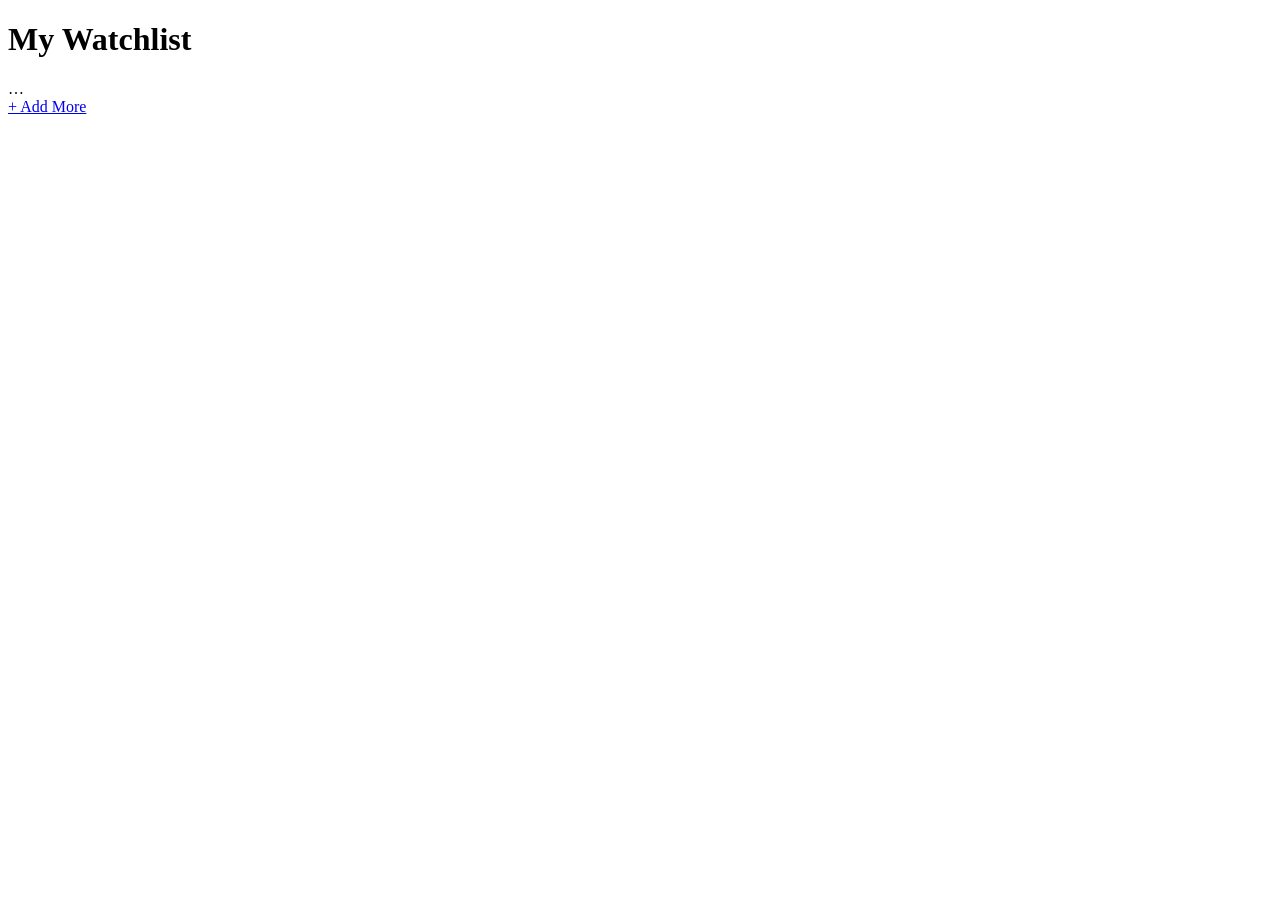
==== webapp/static/index.html @ 47c103fd "feat(webapp): add 4-page prototype with FastAPI and sentiment colors" ====
<!doctype html>
<html lang="th">
<head>
  <meta charset="utf-8">
  <meta name="viewport" content="width=device-width, initial-scale=1">
  <title>My Watchlist · Stock News Sentiment</title>
  <link rel="preconnect" href="https://fonts.googleapis.com">
  <link href="https://fonts.googleapis.com/css2?family=Inter:wght@400;500;600;700&family=Sarabun:wght@400;600;700&display=swap" rel="stylesheet">
  <link rel="stylesheet" href="/static/css/app.css">
</head>
<body>
  <main class="wrap narrow">
    <div class="topbar">
      <div class="grow"><h1>My Watchlist</h1><div class="sub" id="count">…</div></div>
      <a class="btn btn-outline" href="/search">+ Add More</a>
    </div>
    <div id="cards" aria-live="polite">
      <div class="card skeleton"></div>
      <div class="card skeleton" style="margin-top:10px"></div>
    </div>
    <p class="disclaimer" id="disclaimer"></p>
  </main>
  <script src="/static/js/common.js"></script>
  <script>
    SS.nav("home");
    document.getElementById("disclaimer").textContent = SS.DISCLAIMER + " · ราคาเป็นข้อมูลตัวอย่าง";
    const cards = document.getElementById("cards");

    Promise.all([SS.mock(), SS.tickers()])
      .then(([data, list]) => {
        const info = Object.fromEntries(list.map((t) => [t.ticker, t]));
        const watch = SS.getWatchlist().filter((t) => data.stocks[t] && info[t]);
        document.getElementById("count").textContent = `${watch.length} stocks selected`;
        cards.innerHTML = watch.length
          ? watch
              .map((t) => {
                const s = data.stocks[t];
                return `<a class="card stock-card" href="/stock/${t}">
                  ${SS.logo(t)}
                  <div class="grow"><div class="ticker">${t}</div><div class="name ellipsis">${SS.esc(info[t].name)}</div></div>
                  ${SS.pill(SS.dominant(s.today))}
                  <span class="chev" aria-hidden="true">›</span>
                </a>`;
              })
              .join("")
          : `<div class="card empty">ยังไม่มีหุ้นใน Watchlist<br><br><a class="btn" href="/search">Search stocks</a></div>`;
      })
      .catch(() => {
        cards.innerHTML = `<div class="card empty">โหลดข้อมูลไม่สำเร็จ<br><br><button onclick="location.reload()">ลองใหม่</button></div>`;
      });
  </script>
</body>
</html>
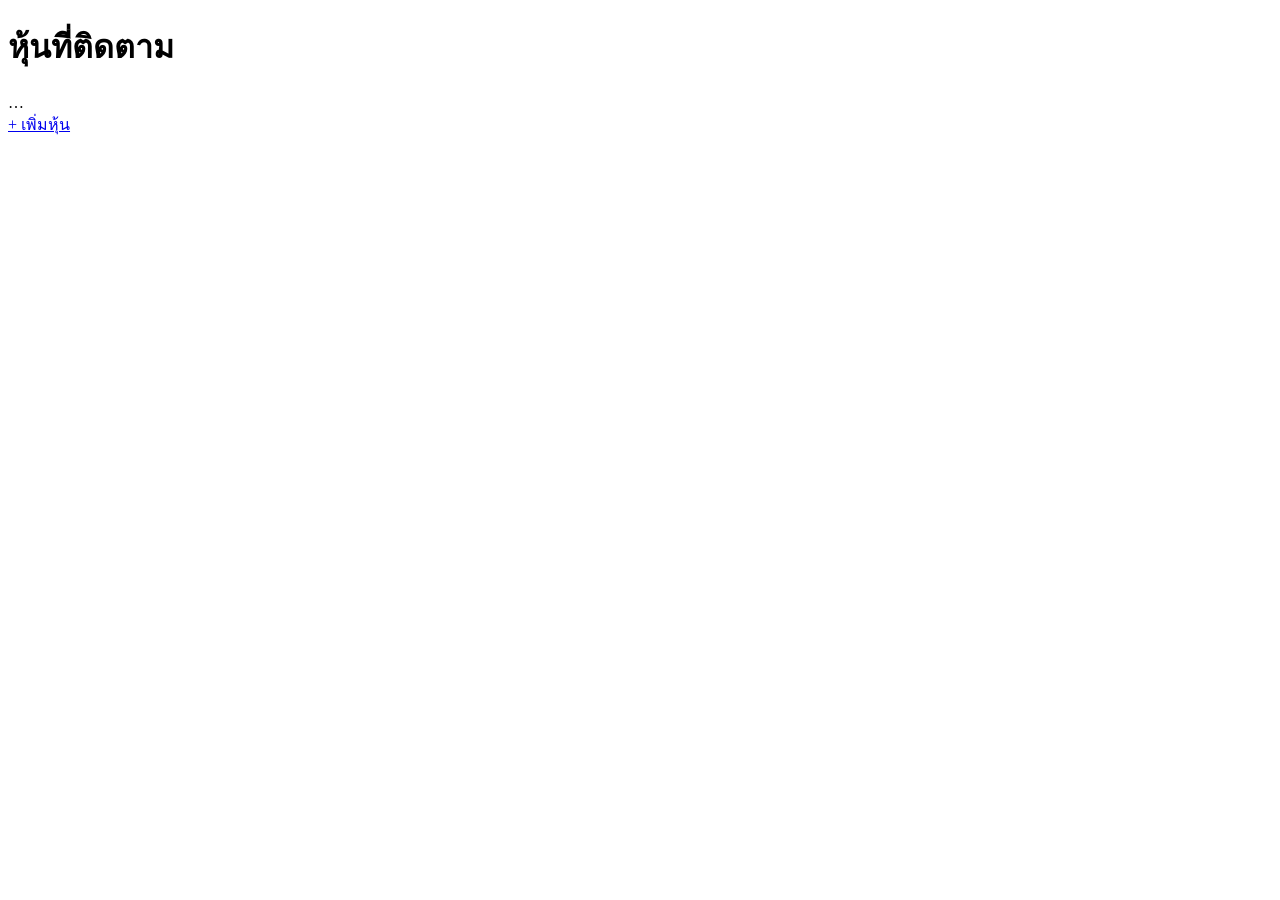
==== commit f31f97bd: "feat(webapp): switch UI to Thai and defer chart and Ask AI to term 2" ====
--- a/webapp/static/index.html
+++ b/webapp/static/index.html
@@ -3,7 +3,7 @@
 <head>
   <meta charset="utf-8">
   <meta name="viewport" content="width=device-width, initial-scale=1">
-  <title>My Watchlist · Stock News Sentiment</title>
+  <title>หุ้นที่ติดตาม · Stock News Sentiment</title>
   <link rel="preconnect" href="https://fonts.googleapis.com">
   <link href="https://fonts.googleapis.com/css2?family=Inter:wght@400;500;600;700&family=Sarabun:wght@400;600;700&display=swap" rel="stylesheet">
   <link rel="stylesheet" href="/static/css/app.css">
@@ -11,8 +11,8 @@
 <body>
   <main class="wrap narrow">
     <div class="topbar">
-      <div class="grow"><h1>My Watchlist</h1><div class="sub" id="count">…</div></div>
-      <a class="btn btn-outline" href="/search">+ Add More</a>
+      <div class="grow"><h1>หุ้นที่ติดตาม</h1><div class="sub" id="count">…</div></div>
+      <a class="btn btn-outline" href="/search">+ เพิ่มหุ้น</a>
     </div>
     <div id="cards" aria-live="polite">
       <div class="card skeleton"></div>
@@ -30,7 +30,7 @@
       .then(([data, list]) => {
         const info = Object.fromEntries(list.map((t) => [t.ticker, t]));
         const watch = SS.getWatchlist().filter((t) => data.stocks[t] && info[t]);
-        document.getElementById("count").textContent = `${watch.length} stocks selected`;
+        document.getElementById("count").textContent = `เลือกไว้ ${watch.length} หุ้น`;
         cards.innerHTML = watch.length
           ? watch
               .map((t) => {
@@ -43,7 +43,7 @@
                 </a>`;
               })
               .join("")
-          : `<div class="card empty">ยังไม่มีหุ้นใน Watchlist<br><br><a class="btn" href="/search">Search stocks</a></div>`;
+          : `<div class="card empty">ยังไม่มีหุ้นที่ติดตาม<br><br><a class="btn" href="/search">ค้นหาหุ้น</a></div>`;
       })
       .catch(() => {
         cards.innerHTML = `<div class="card empty">โหลดข้อมูลไม่สำเร็จ<br><br><button onclick="location.reload()">ลองใหม่</button></div>`;
